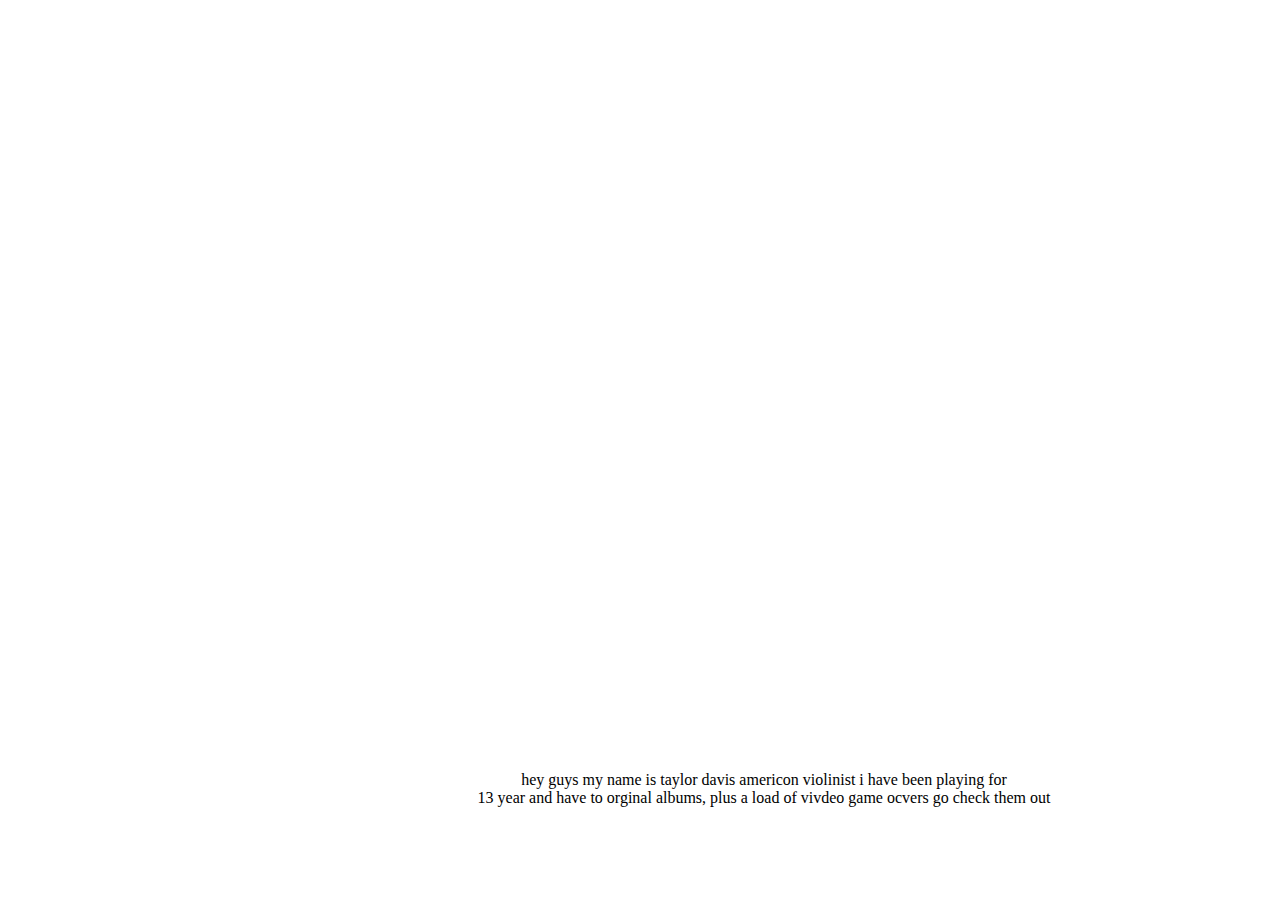
==== index.html @ f70fc52b "Add files via upload" ====
<!DOCTYPE html>


<html>
<head>
	<link rel="stylesheet" type="text/css" href="Css/style.css">
 
	 <script type="text/javascript" src="Js/myscript.js"></script>
	  
	<title></title>


</head>
<body>
<div id="video " style="text-align: center;">
<iframe width="424" height="238"  src="https://www.youtube.com/embed/2vxi9CWlTiw" frameborder="0" allow="accelerometer; autoplay; encrypted-media; gyroscope; picture-in-picture" allowfullscreen></iframe>
</div>

<ul id="hexGrid" >
   <li class="hex">
    <a class="hexIn" href="https://www.youtube.com/watch?v=GpLGU8k13Jc&index=12&list=RD5rm-TDPjYIo">
     <img src="https://us.123rf.com/450wm/ahasoft2000/ahasoft20001511/ahasoft2000151100453/47468578-home-longshadow-icon-style-is-a-blue-rounded-square-button-with-a-white-rounded-symbol-with-long-sha.jpg?ver=6"alt=""/>
      <h1>home</h1>
    <p>come back to the home page</p>
  <li class="hex">
    <a class="hexIn" href="#">
      <img src="https://media.istockphoto.com/vectors/plane-and-its-track-vector-icon-vector-id956461916?k=6&m=956461916&s=612x612&w=0&h=4GuO9J38fo5Dgt2l0YK-hWIQgEOJcd_mMzmFV9eD_kQ="
           alt=""/>
      <h1>tours</h1>
      <p>come check out my tours </p>

    <li class="hex">
   <a class="hexIn" href="#" >
      <img src="https://pbs.twimg.com/profile_images/1013450639215431680/qO1FApK4_400x400.jpg" alt=""/>
      <h1>Songs</h1>
      <p>come check out my songs</p>
 
    <li class="hex">
   <a class="hexIn" href="https://www.shopbenchmark.com/taylordavis/catalog/category/view/s/cd-s/id/1147/" >
      <img src="https://comps.canstockphoto.co.uk/shop-special-cyan-blue-square-button-clip-art_csp50707620.jpg" alt=""/>
      <h1>Shop</h1>
      <p>Hey come check out my merch  </p>
  
    <li class="hex">
   <a class="hexIn" href="#" >
      <img src="https://farm4.staticflickr.com/3726/13855354235_887ae071c0_b.jpg" alt=""/>
      <h1>contact me</h1>
      <p>get in touch</p>
       <li class="hex">
   <a class="hexIn" href="#" >
      <img src="https://upload.wikimedia.org/wikipedia/commons/thumb/2/24/T-Test_Button.svg/2000px-T-Test_Button.svg.png" alt=""/>
      <h1>test1</h1>
      <p>local storage </p>
      <li class="hex">
    <a class="hexIn" href="#">
      <img src="https://upload.wikimedia.org/wikipedia/commons/thumb/2/24/T-Test_Button.svg/2000px-T-Test_Button.svg.png"
           alt=""/>
      <h1>test 2</h1>
      <p>local storage</p>

      
     </li>
     
        
         
      
      
</ul>
</a>
</li>
</a>
</li>

<div id="stuff"><p> hey guys my name is taylor davis americon violinist i have been playing for</br> 13 year and have to orginal albums, plus a load of vivdeo game ocvers go check them out   </p></div>
</body>
</html>
---- Css/style.css ----
body{

  background-image: url("https://i.pinimg.com/originals/8d/ee/3f/8dee3fafe2a92a1c48b29eba526e4593.jpg");
margin-left: 20%
}

.video 1{
margin-top:
  padding-top: 50px;
  padding-left: 20px;
  padding-right: 20px;
}


p{
	text-align:center;
}

h1{
	text-align:center;
	padding-top: 20em
	padding-bottom: 5em;
	font:;
}


#hexGrid {
  overflow: hidden;
  width: 50%;
  margin: 0 auto;
  padding: 0.866% 0;
  font-family: 'Raleway', sans-serif;
  font-size: 15px;
}

#hexGrid:after {
  content: "";
  display: block;
  clear: both;
}

.hex {
  position: relative;
  list-style-type: none;
  float: left;
  overflow: hidden;
  visibility: hidden;
  outline: 1px solid transparent; 
  transform: rotate(-60deg) skewY(30deg) translatez(-1px);
}

.hex * {
  position: absolute;
  visibility: visible;
  outline: 1px solid transparent;  
}

.hexIn {
  display: inline;
  width: 100%;
  height: 100%;
  text-align: center;
  color: #000000;
  overflow: hidden;
  transform: skewY(-30deg) rotate(60deg);
}



.hex img {
  left: -100%;
  right: -100%;
  width: auto;
  height: 100%;
  margin: 0 auto;
}

.hex h1,
.hex p {
  margin: 0;
  width: 102%;
  left: -1%;  
  padding: 5%;
  box-sizing: border-box;
  background-color: rgba(0, 128, 128, 0.8);
  font-weight: 300;
  transition: transform .2s ease-out, opacity .3s ease-out;
}

.hex h1 {
  bottom: 50%;
  padding-top: 50%;
  font-size: 1.5em;
  z-index: 1;
  transform: translateY(-100%) translatez(-1px);
}

.hex h1:after {
  content: '';
  position: absolute;
  bottom: 0;
  left: 45%;
  width: 10%;
  text-align: center;
  border-bottom: 1px solid #fff;
}

.hex p {
  top: 50%;
  padding-bottom: 50%;
  transform: translateY(100%) translatez(-1px);
}



.hexIn:hover h1, .hexIn:focus h1, .hexIn:hover p, .hexIn:focus p {
  transform: translateY(0%) translatez(-1px);
}




@media (min-width:1101px) {  
  .hex {
    width: 32.666%;    
    padding-bottom: 37.720%;    
  }
  .hex:nth-child(5n+1),
  .hex:nth-child(5n+2) {
    transform: translateX(50%) rotate(-60deg) skewY(30deg);
  }
  .hex:nth-child(5n+3),
  .hex:nth-child(5n+4),
  .hex:nth-child(5n+5) {
    margin-top: -8.564%;
    margin-bottom: -8.564%;
  }
  .hex:nth-child(5n+2),
  .hex:nth-child(5n+4) {
    margin-right: 1%;
    margin-left: 1%;
  }
  .hex:nth-child(5n+1) {
    margin-left: 0.5%;
  }
  .hex:nth-child(5n+3),
  .hex:nth-child(5n+6) {
    clear: left;
  }
}

@media (max-width: 1200px) {  
  .hex {
    width: 49.5%;   
    padding-bottom: 57.158%;  
  }
  .hex:nth-child(3n+1) {
    transform: translateX(50%) rotate(-60deg) skewY(30deg);
  }
  .hex:nth-child(3n+2),
  .hex:nth-child(3n+3) {
    margin-top: -13.423%;
    margin-bottom: -13.423%;
  }
  .hex:nth-child(3n+1) {
    margin-left: 0.5%
  }
  .hex:nth-child(3n+3) {
    margin-left: 1%;
  }
  .hex:nth-child(3n+2),
  .hex:nth-child(3n+4) {
    clear: left;
  }
}

@media (max-width: 400px) {
  #hexGrid {
    font-size: 13px;
  }
}


#fork{
  font-family: sans-serif;
  position:fixed;
  top:0;
  left:0;
  color:#000;
  text-decoration:none;
  border:1px solid #000;
  padding:.5em .7em;
  margin:1%;
  transition: color .5s;
  overflow:hidden;
}
#fork:before {
  content: '';
  position: absolute;
  top: 0; left: 0;
  width: 130%; height: 100%;
  background: #000;
  z-index: -1;
  transform-origin:0 0 ;
  transform:translateX(-100%) skewX(-45deg);
  transition: transform .5s;
}
#fork:hover {
  color: #fff;
}
#fork:hover:before {
  transform: translateX(0) skewX(-45deg);
}

#left{
	 float: left;
    width: 15em;
    height: 30em;
    padding: 30px;
    background-color: #D3D3D3;
    box-shadow: 10px 10px;
    margin-left: 30%;

}
#right

{
	 float: right;
    width: 15em;
    height: 30em;
    padding: 30px;
    background-color: #D3D3D3;
    box-shadow: 10px 10px;
    margin-right: 30%;

}
#videosong{

	text-align: center;


}

#fthing{

	background-color: #383D3C;

	padding-left: 50px;
	padding-right:20px;
	padding-bottom:20px; 
}

#colabs{
margin-bottom: 20%;
padding-bottom: 20%;

}
#fhead{
color:#ffffff;
text-align: left;
}

#ftext{
	color:#ffffff;
	text-align: left;
}

.tours1
{


}


#left2{
   float: left;
    width: 30em;
    height: 5em;
    padding: 30px;
    background-color: #D3D3D3;
    box-shadow: 10px 10px;
    margin-left: 30%;
    padding-top: 60px;

}
#right2

{
   float: right;
    width: 30em;
    height: 5em;
    padding: 30px;
    background-color: #D3D3D3;
    box-shadow: 10px 10px;
    margin-right: 30%;
  }
  iframe{
    text-align: center;
    padding left: 40em;
  }
 #stuff
 {
  text-align: center;
 }
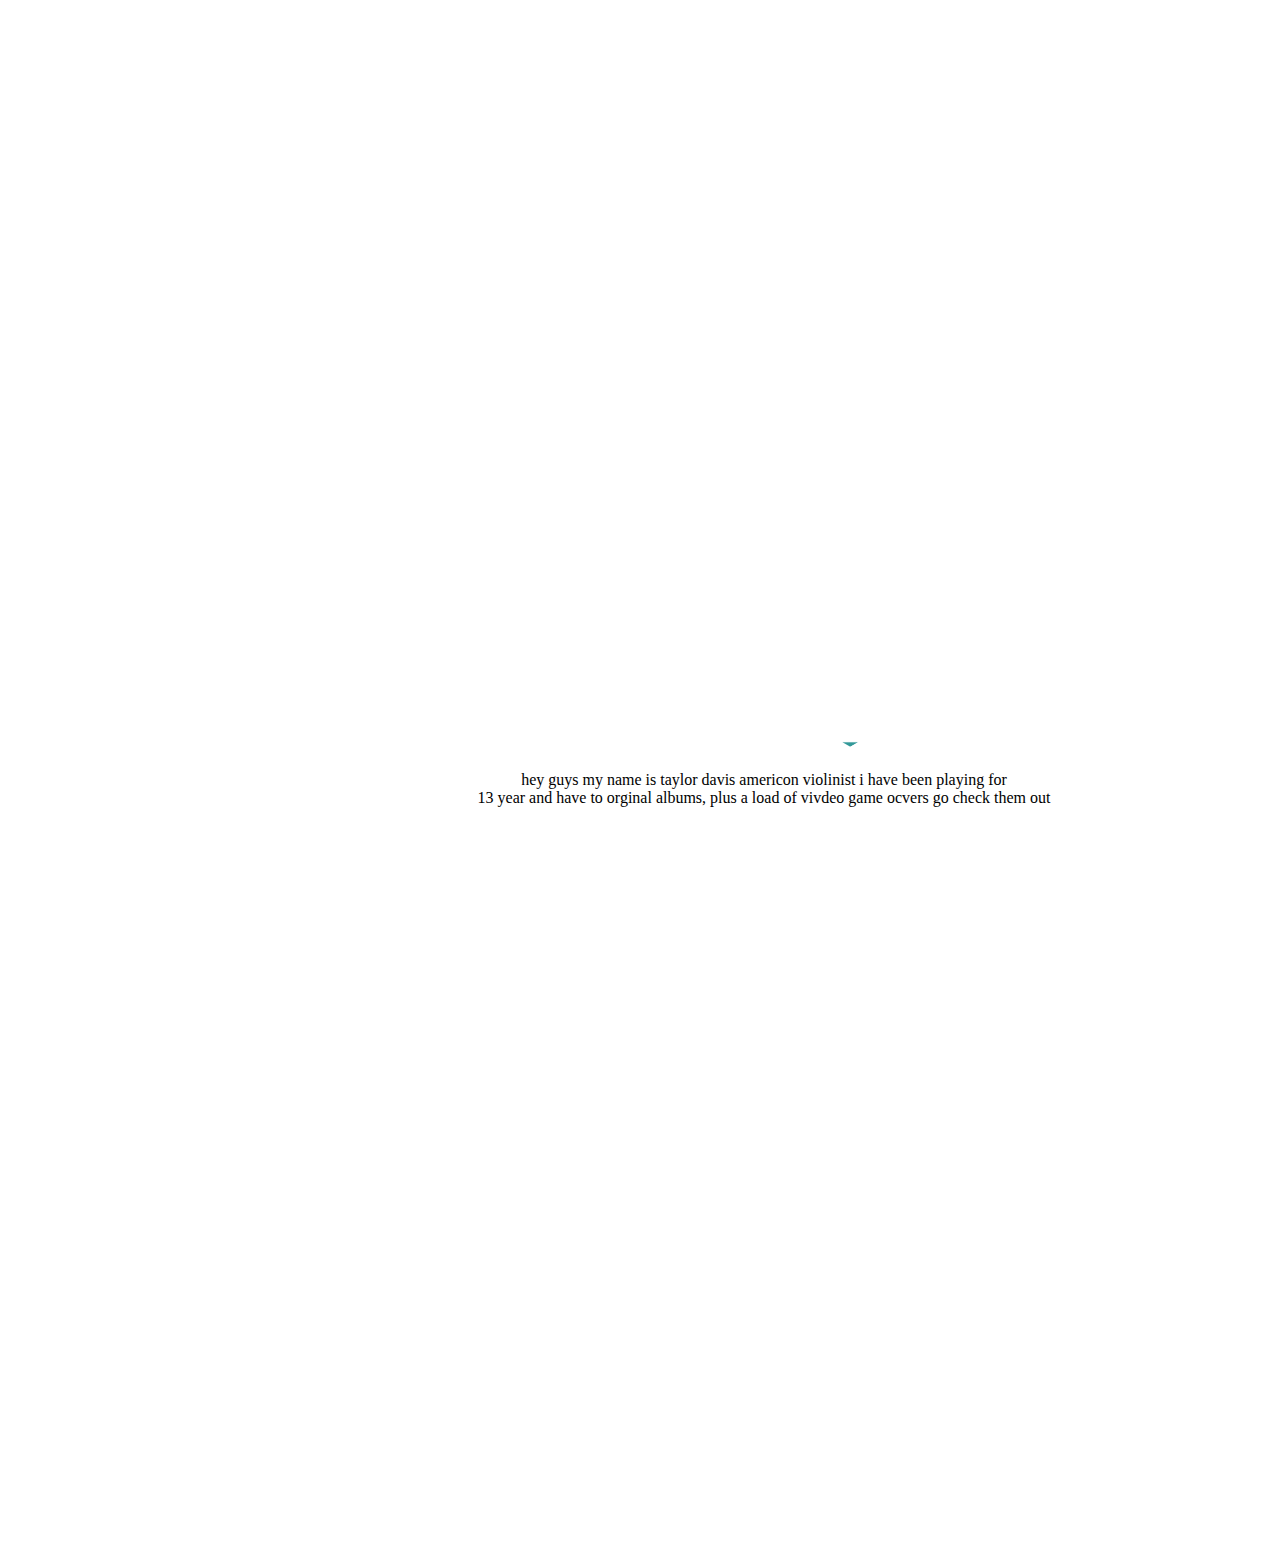
==== commit cce300fa: "Add files via upload" ====
--- a/index.html
+++ b/index.html
@@ -18,19 +18,14 @@
 
 <ul id="hexGrid" >
    <li class="hex">
-    <a class="hexIn" href="https://www.youtube.com/watch?v=GpLGU8k13Jc&index=12&list=RD5rm-TDPjYIo">
+    <a class="hexIn" href="https://millerclan64.github.io/">
      <img src="https://us.123rf.com/450wm/ahasoft2000/ahasoft20001511/ahasoft2000151100453/47468578-home-longshadow-icon-style-is-a-blue-rounded-square-button-with-a-white-rounded-symbol-with-long-sha.jpg?ver=6"alt=""/>
       <h1>home</h1>
     <p>come back to the home page</p>
-  <li class="hex">
-    <a class="hexIn" href="#">
-      <img src="https://media.istockphoto.com/vectors/plane-and-its-track-vector-icon-vector-id956461916?k=6&m=956461916&s=612x612&w=0&h=4GuO9J38fo5Dgt2l0YK-hWIQgEOJcd_mMzmFV9eD_kQ="
-           alt=""/>
-      <h1>tours</h1>
-      <p>come check out my tours </p>
+ 
 
     <li class="hex">
-   <a class="hexIn" href="#" >
+   <a class="hexIn" href="https://millerclan64.github.io/songs" >
       <img src="https://pbs.twimg.com/profile_images/1013450639215431680/qO1FApK4_400x400.jpg" alt=""/>
       <h1>Songs</h1>
       <p>come check out my songs</p>
@@ -42,21 +37,27 @@
       <p>Hey come check out my merch  </p>
   
     <li class="hex">
-   <a class="hexIn" href="#" >
+   <a class="hexIn" href="https://millerclan64.github.io/contact me" >
       <img src="https://farm4.staticflickr.com/3726/13855354235_887ae071c0_b.jpg" alt=""/>
       <h1>contact me</h1>
       <p>get in touch</p>
        <li class="hex">
-   <a class="hexIn" href="#" >
+   <a class="hexIn" href="https://millerclan64.github.io/tester" >
       <img src="https://upload.wikimedia.org/wikipedia/commons/thumb/2/24/T-Test_Button.svg/2000px-T-Test_Button.svg.png" alt=""/>
       <h1>test1</h1>
       <p>local storage </p>
       <li class="hex">
-    <a class="hexIn" href="#">
+    <a class="hexIn" href="https://millerclan64.github.io/tester1">
       <img src="https://upload.wikimedia.org/wikipedia/commons/thumb/2/24/T-Test_Button.svg/2000px-T-Test_Button.svg.png"
            alt=""/>
       <h1>test 2</h1>
       <p>local storage</p>
+       <li class="hex">
+    <a class="hexIn" href="fhttps://millerclan64.github.io/tester2">
+      <img src="https://upload.wikimedia.org/wikipedia/commons/thumb/2/24/T-Test_Button.svg/2000px-T-Test_Button.svg.png"
+           alt=""/>
+      <h1>test 3</h1>
+      <p> </p>
 
       
      </li>
@@ -71,6 +72,7 @@
 </a>
 </li>
 
-<div id="stuff"><p> hey guys my name is taylor davis americon violinist i have been playing for</br> 13 year and have to orginal albums, plus a load of vivdeo game ocvers go check them out   </p></div>
+<div id="stuff"><p> hey guys my name is taylor davis americon violinist i have been playing for</br> 13 year and have to orginal albums, plus a load of vivdeo game ocvers go check them out  </p></div>
+<iframe width="1280" height="720" src="https://www.youtube.com/embed/_UrLNn0bbH0" frameborder="0" allow="accelerometer; autoplay; encrypted-media; gyroscope; picture-in-picture" allowfullscreen></iframe>
 </body>
 </html>